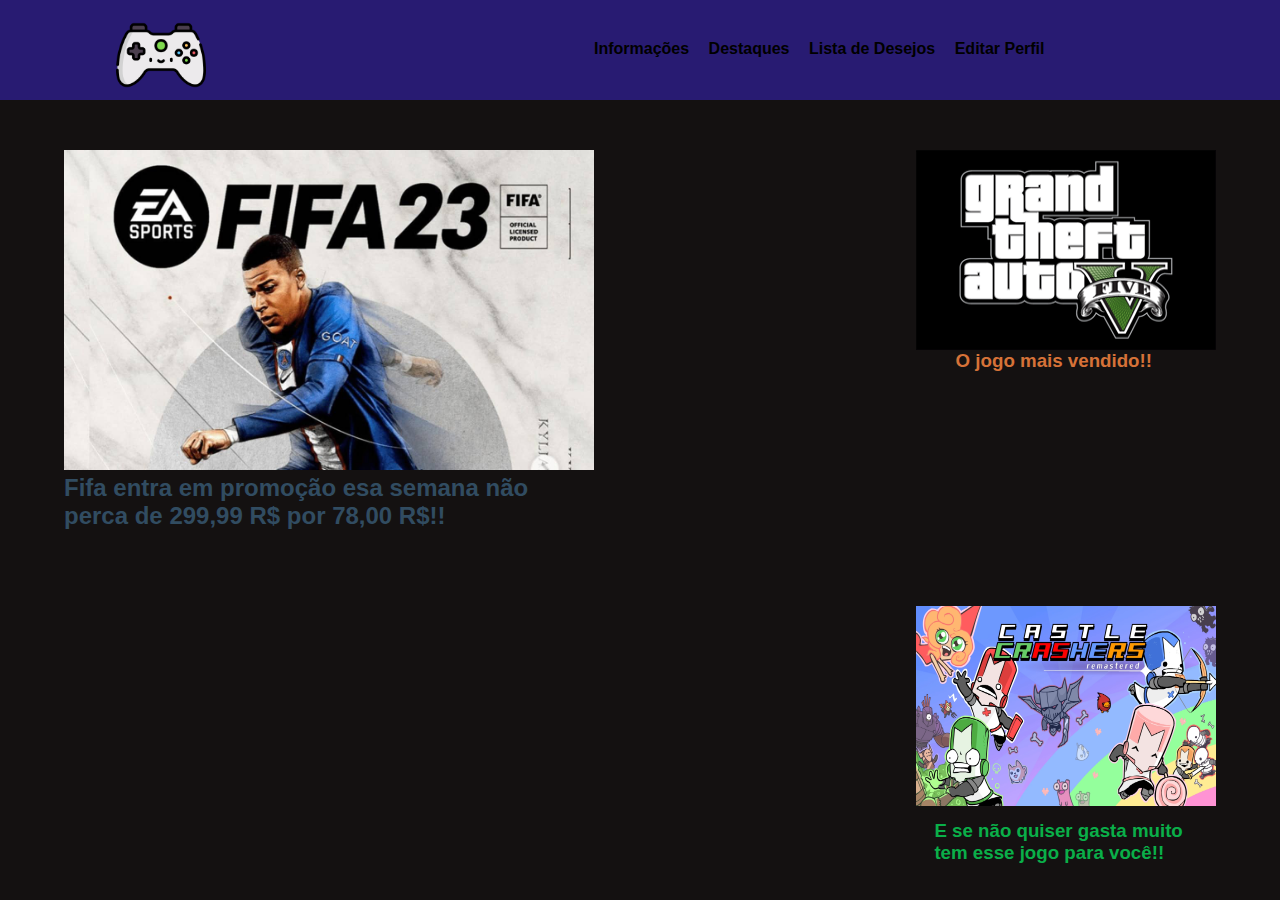
==== index.html @ 8fbac7ab "adionandosite" ====
<!DOCTYPE html>
<html lang="en">

<head>
    <style></style>
    <meta charset="UTF-8">
    <meta http-equiv="X-UA-Compatible" content="IE=edge">
    <meta name="viewport" content="width=device-width, initial-scale=1.0">
    <link rel="stylesheet" href="style.css" type="text/css">
    <title>Games</title>
</head>

<body>
    <header>
        <main>
            <div class="header-1">
                <div class="center">
                    <div class="logo"><a href="#"><img src="img/1451303.png" width="90px" height="90px"></a></div>
                    <!--logo-->
                    <div class="menu">
                        <a href="2 pag.html">Informações</a>
                        <a href="3 pag.html">Destaques</a>
                        <a href="#">Lista de Desejos</a>
                        <a href="#">Editar Perfil</a>
                    </div><!--menu-->
                </div><!--center-->
            </div><!--header-1-->


        </main>
    </header>

    <div class="img"><img src="img/FIFA-23-capa.jpg"  width="530" height="320"></div> <div class="inf"><span style="color: rgb(49, 76, 97);"><h2>Fifa entra em promoção esa semana não perca de 299,99 R$ por 78,00 R$!! </h2></span></div>
    <div class="img2"><img src="img/grand-theft-auto-5-logo-54E30512F6-seeklogo.com.png"  width="300" height="200"></div> <div class="inf2"><Span style="color: rgb(214, 114, 56);"><h3>O jogo mais vendido!!</h3></Span></div>
    <div class="img3"><img src="img/1664a22b13e4fa07a3b8b89126e8f63848c6031d568a00769d1d7b312c695a63.avif" width="300" height="200" ></div><div class="inf3"><Span style="color: rgb(10, 175, 73);"><h3>E se não quiser gasta muito tem esse jogo para você!!</h3></Span></div>
</body>

</html>
---- style.css ----
* {
    margin: 0px;
    padding: 0px;
    box-sizing: border-box;
}


.header-1 {
    background-color: rgb(40, 27, 114);
    height: 100px;
}

.center {
    display: flex;
    flex-wrap: wrap;
    max-width: 1100px;
    margin: 0 auto;
    padding: 0 2%;
}

html, body {
    font-family:Verdana, Geneva, Tahoma, sans-serif ;
    background-color: rgb(20, 17, 17);
    height: 100%;
    overflow: -moz-hidden-unscrollable;
}


.header {
    padding: 20px 0;
}


.logo {
    margin-top: 10px;
    width: 20%;
}

.menu {
    margin-top: 40px;
    width: 70%;
    text-align: right;
}

.menu a {
    color: black;
    text-decoration: none;
    font-weight: bold;
    margin-right: 15px;
}

.img {

    text-align: left;
    background: url(<img/FIFA-23-capa.jpg>), rgb(20, 17, 17) 50% / content-box;
    margin-top: 50px;
    margin-left: 5%;
}

.img2 {
    position: absolute;
    opacity: 9;
    top: 150px;
    right: 5%;

}

.img3 {
    position: absolute;
    opacity: 9;
    bottom: 10%;
    right: 5%;

}

.inf {
    margin-left: 5%;
    margin-right: 55%;
}

.inf2{
    font-family: Verdana, Geneva, Tahoma, sans-serif;
    position: absolute;
    opacity: 9;
    top: 350px;
    right: 10%;
}
.inf3 {
    position: absolute;
    opacity: 9;
    bottom: 4%;
    right: 5%;
margin-left: 73%;
}
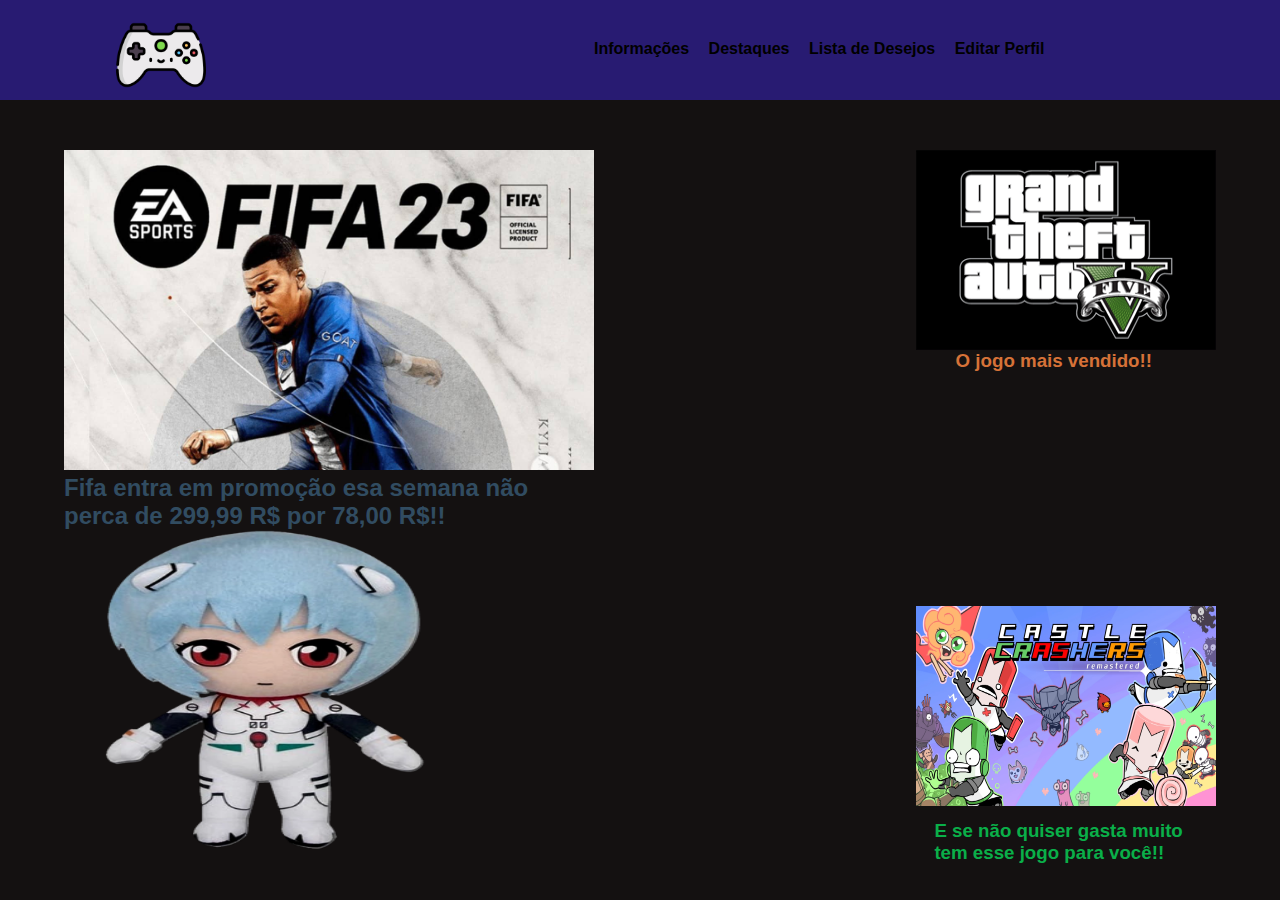
==== commit 8704abf3: "a" ====
--- a/index.html
+++ b/index.html
@@ -33,6 +33,7 @@
     <div class="img"><img src="img/FIFA-23-capa.jpg"  width="530" height="320"></div> <div class="inf"><span style="color: rgb(49, 76, 97);"><h2>Fifa entra em promoção esa semana não perca de 299,99 R$ por 78,00 R$!! </h2></span></div>
     <div class="img2"><img src="img/grand-theft-auto-5-logo-54E30512F6-seeklogo.com.png"  width="300" height="200"></div> <div class="inf2"><Span style="color: rgb(214, 114, 56);"><h3>O jogo mais vendido!!</h3></Span></div>
     <div class="img3"><img src="img/1664a22b13e4fa07a3b8b89126e8f63848c6031d568a00769d1d7b312c695a63.avif" width="300" height="200" ></div><div class="inf3"><Span style="color: rgb(10, 175, 73);"><h3>E se não quiser gasta muito tem esse jogo para você!!</h3></Span></div>
+    <div class="reichikita"><img src="img/Reiplush.webp" height="320" width="530"></div>
 </body>
 
 </html>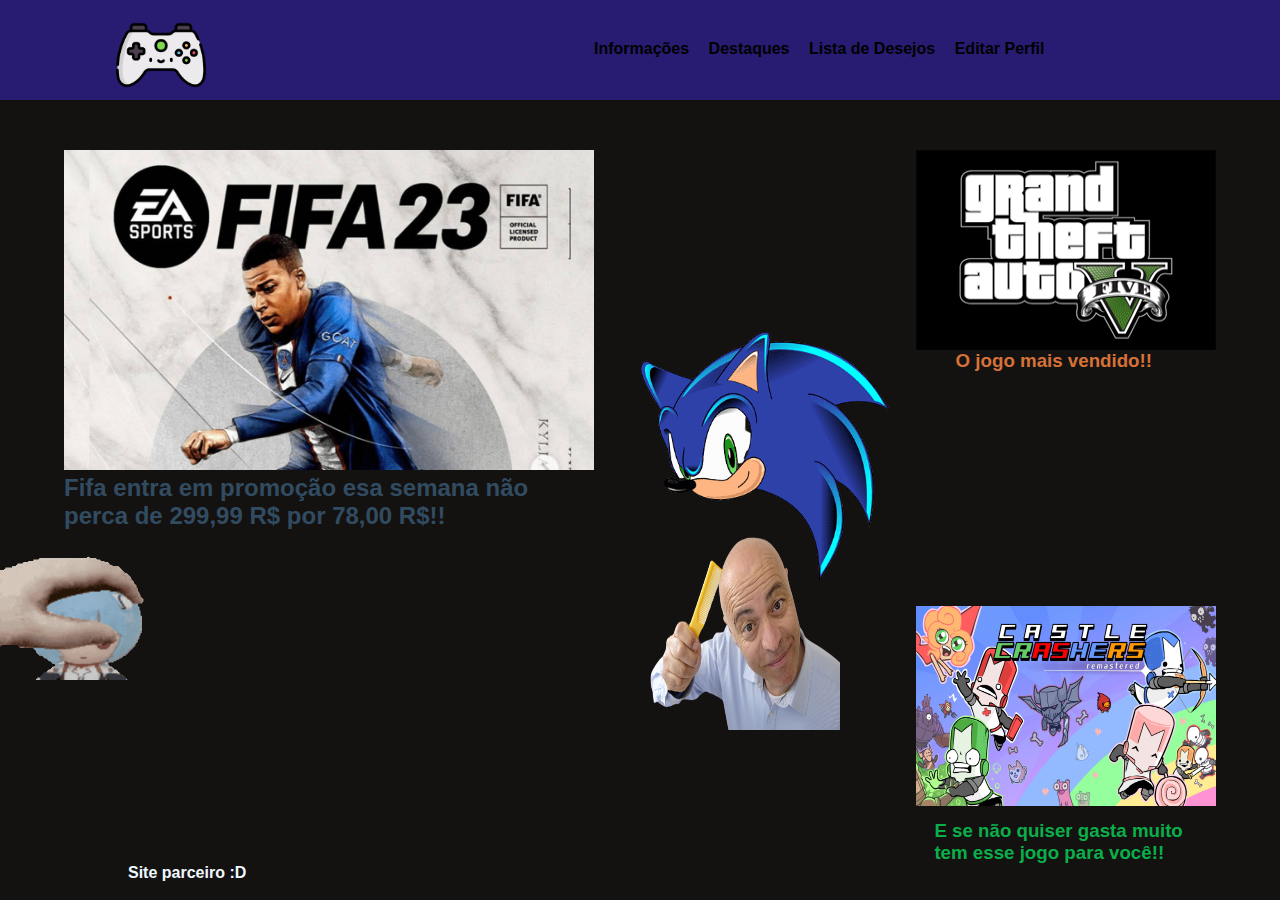
==== commit 7c52c1de: "aa" ====
--- a/index.html
+++ b/index.html
@@ -33,7 +33,10 @@
     <div class="img"><img src="img/FIFA-23-capa.jpg"  width="530" height="320"></div> <div class="inf"><span style="color: rgb(49, 76, 97);"><h2>Fifa entra em promoção esa semana não perca de 299,99 R$ por 78,00 R$!! </h2></span></div>
     <div class="img2"><img src="img/grand-theft-auto-5-logo-54E30512F6-seeklogo.com.png"  width="300" height="200"></div> <div class="inf2"><Span style="color: rgb(214, 114, 56);"><h3>O jogo mais vendido!!</h3></Span></div>
     <div class="img3"><img src="img/1664a22b13e4fa07a3b8b89126e8f63848c6031d568a00769d1d7b312c695a63.avif" width="300" height="200" ></div><div class="inf3"><Span style="color: rgb(10, 175, 73);"><h3>E se não quiser gasta muito tem esse jogo para você!!</h3></Span></div>
-    <div class="reichikita"><img src="img/Reiplush.webp" height="320" width="530"></div>
+    <div class="img4"><a href="https://www.sonicthehedgehog.com/"><img src="img/FireShot_Capture_038_-__b__-_URGENTE_-_1500chan.org-removebg-preview (1).png" width="250" height="250"></a></div>
+    <div class="img5"><a href="https://www.google.com/search?q=pente+para+carecas&rlz=1C1ONGR_pt-PTBR1003BR1003&oq=pente+&aqs=chrome.0.69i59j69i64j69i57j0i433i512j0i512j0i433i512j0i512j69i60.2451j0j7&sourceid=chrome&ie=UTF-8#fpstate=ive&vld=cid:bfdc6a02,vid:CZKc-mrT8vg"><img src="img/istockphoto-969274164-170667a-removebg-preview.png" width="200" height="200"></a></div>
+    <div class="gif"><a href="http://marvelstudios.site/"><img src="img/394660f927d65eff2baf0f1579c699d4.gif" width="150" height="150"></a></div>
+    <div class="inf4"><Span style="color: aliceblue;"><h4>Site parceiro :D</h4></Span></div>
 </body>
 
 </html>--- a/style.css
+++ b/style.css
@@ -22,7 +22,7 @@
     font-family:Verdana, Geneva, Tahoma, sans-serif ;
     background-color: rgb(20, 17, 17);
     height: 100%;
-    overflow: -moz-hidden-unscrollable;
+    overflow: hidden;
 }
 
 
@@ -91,4 +91,23 @@
     bottom: 4%;
     right: 5%;
 margin-left: 73%;
+}
+
+.img4{
+    position: absolute;
+    opacity: 9;
+    left: 50%;
+    bottom: 35%;
+
+}
+.img5{
+    position: absolute;
+    opacity: 9;
+    left: 50%;
+}
+.inf4{
+    position: absolute;
+    opacity: 9;
+    bottom: 2%;
+    left: 10%;
 }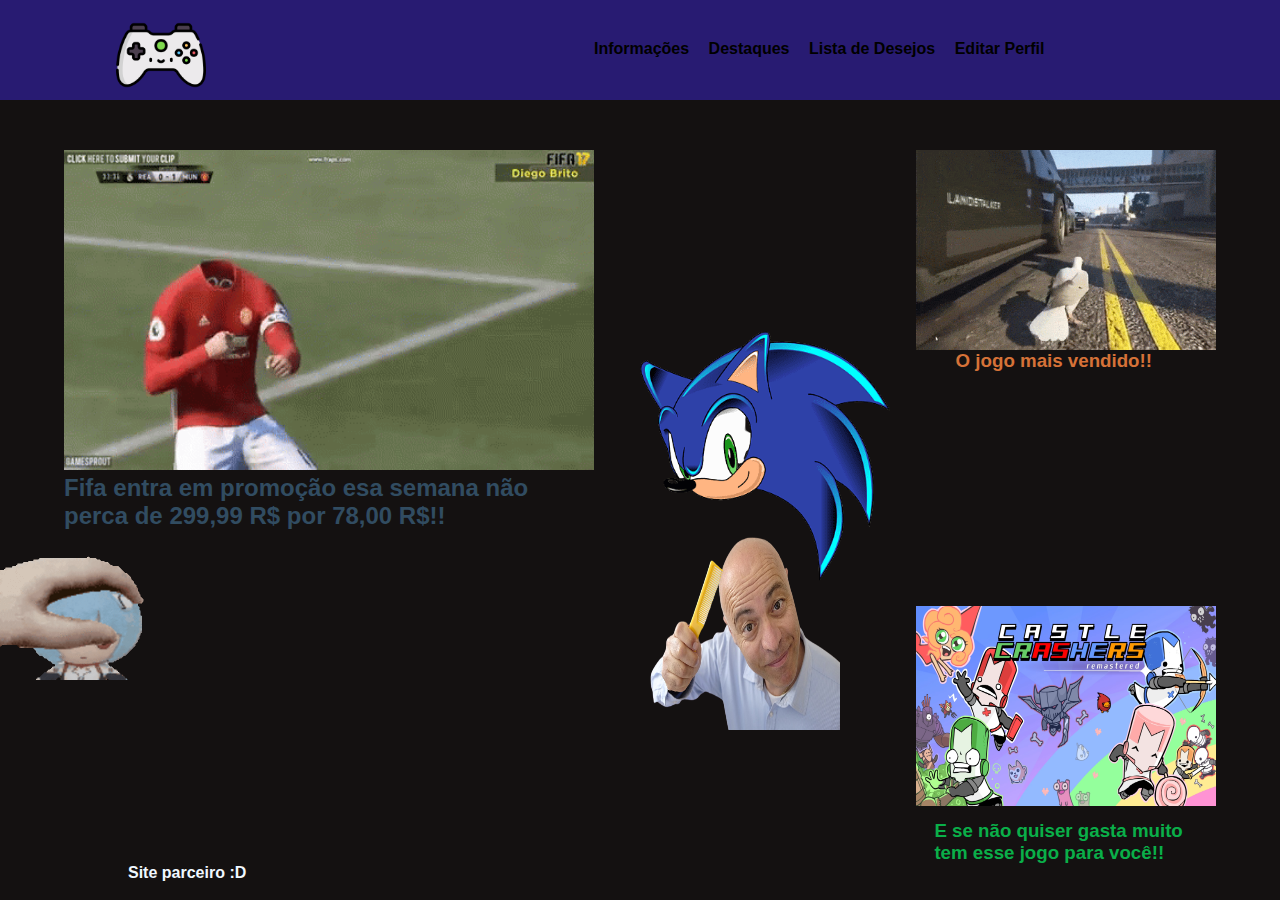
==== commit 9a4c8984: "sonio" ====
--- a/index.html
+++ b/index.html
@@ -30,8 +30,8 @@
         </main>
     </header>
 
-    <div class="img"><img src="img/FIFA-23-capa.jpg"  width="530" height="320"></div> <div class="inf"><span style="color: rgb(49, 76, 97);"><h2>Fifa entra em promoção esa semana não perca de 299,99 R$ por 78,00 R$!! </h2></span></div>
-    <div class="img2"><img src="img/grand-theft-auto-5-logo-54E30512F6-seeklogo.com.png"  width="300" height="200"></div> <div class="inf2"><Span style="color: rgb(214, 114, 56);"><h3>O jogo mais vendido!!</h3></Span></div>
+    <div class="img"><img src="img/DefenselessObedientBluebird-size_restricted.gif"  width="530" height="320"></div> <div class="inf"><span style="color: rgb(49, 76, 97);"><h2>Fifa entra em promoção esa semana não perca de 299,99 R$ por 78,00 R$!! </h2></span></div>
+    <div class="img2"><img src="img/giphy.gif"  width="300" height="200"></div> <div class="inf2"><Span style="color: rgb(214, 114, 56);"><h3>O jogo mais vendido!!</h3></Span></div>
     <div class="img3"><img src="img/1664a22b13e4fa07a3b8b89126e8f63848c6031d568a00769d1d7b312c695a63.avif" width="300" height="200" ></div><div class="inf3"><Span style="color: rgb(10, 175, 73);"><h3>E se não quiser gasta muito tem esse jogo para você!!</h3></Span></div>
     <div class="img4"><a href="https://www.sonicthehedgehog.com/"><img src="img/FireShot_Capture_038_-__b__-_URGENTE_-_1500chan.org-removebg-preview (1).png" width="250" height="250"></a></div>
     <div class="img5"><a href="https://www.google.com/search?q=pente+para+carecas&rlz=1C1ONGR_pt-PTBR1003BR1003&oq=pente+&aqs=chrome.0.69i59j69i64j69i57j0i433i512j0i512j0i433i512j0i512j69i60.2451j0j7&sourceid=chrome&ie=UTF-8#fpstate=ive&vld=cid:bfdc6a02,vid:CZKc-mrT8vg"><img src="img/istockphoto-969274164-170667a-removebg-preview.png" width="200" height="200"></a></div>
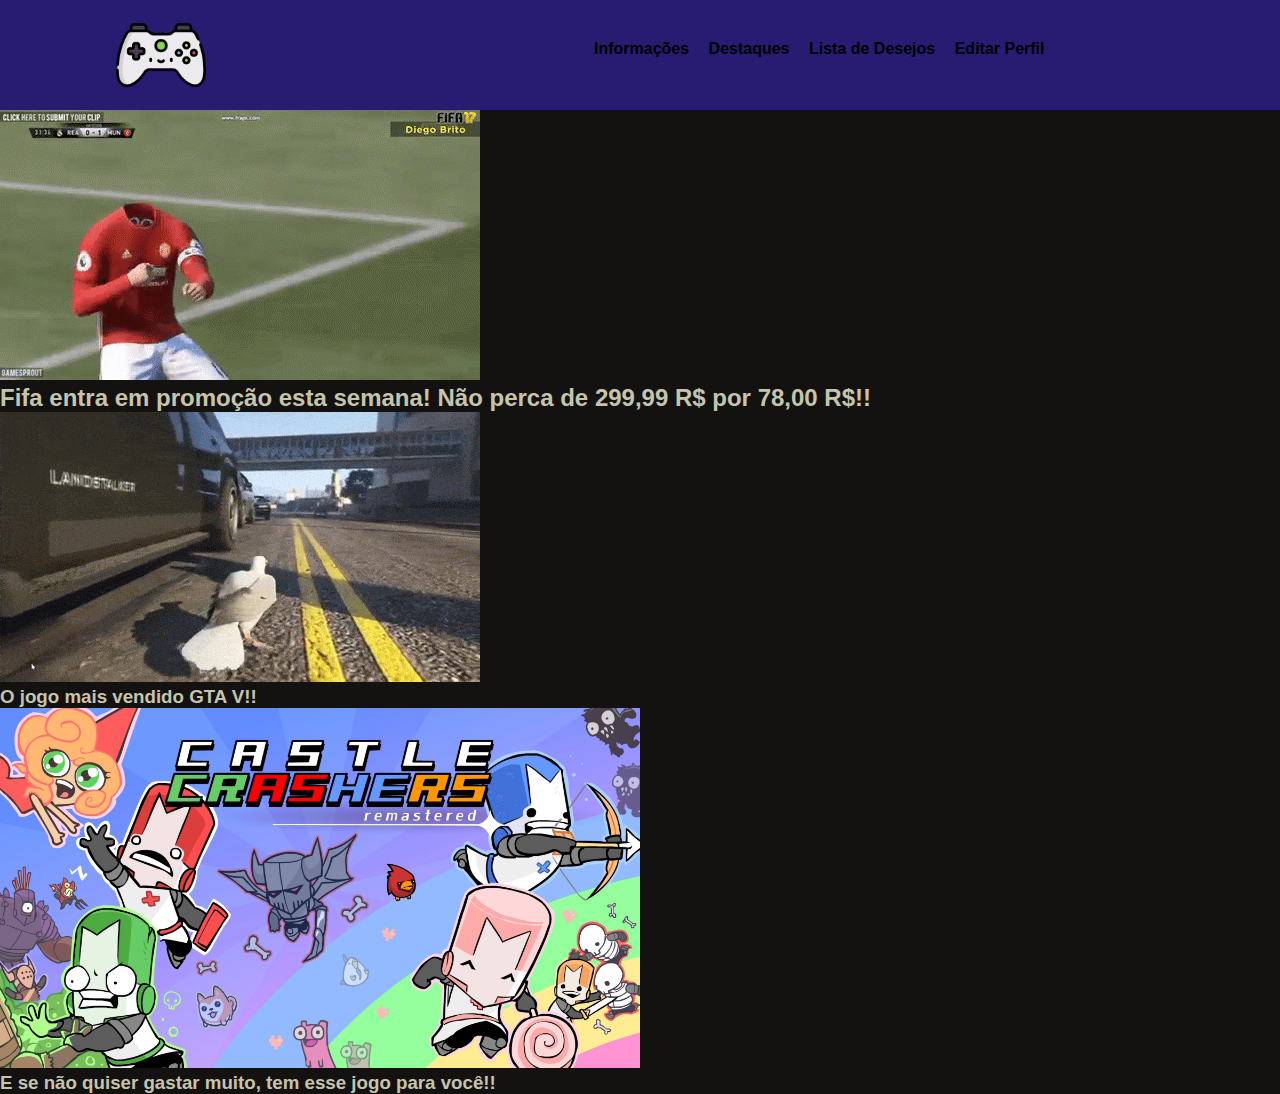
==== commit bedbefe9: "aa" ====
--- a/index.html
+++ b/index.html
@@ -1,42 +1,42 @@
 <!DOCTYPE html>
 <html lang="en">
-
 <head>
-    <style></style>
     <meta charset="UTF-8">
     <meta http-equiv="X-UA-Compatible" content="IE=edge">
     <meta name="viewport" content="width=device-width, initial-scale=1.0">
-    <link rel="stylesheet" href="style.css" type="text/css">
+    <link rel="stylesheet" href="2 pag.css" type="text/css">
     <title>Games</title>
-</head>
-
+ </head>
 <body>
-    <header>
-        <main>
+    <div class="container">
+        <header>
             <div class="header-1">
                 <div class="center">
                     <div class="logo"><a href="#"><img src="img/1451303.png" width="90px" height="90px"></a></div>
-                    <!--logo-->
                     <div class="menu">
                         <a href="2 pag.html">Informações</a>
                         <a href="3 pag.html">Destaques</a>
                         <a href="#">Lista de Desejos</a>
                         <a href="#">Editar Perfil</a>
-                    </div><!--menu-->
-                </div><!--center-->
-            </div><!--header-1-->
+                    </div>
+                </div>
+            </div>
+        </header>
 
-
-        </main>
-    </header>
-
-    <div class="img"><img src="img/DefenselessObedientBluebird-size_restricted.gif"  width="530" height="320"></div> <div class="inf"><span style="color: rgb(49, 76, 97);"><h2>Fifa entra em promoção esa semana não perca de 299,99 R$ por 78,00 R$!! </h2></span></div>
-    <div class="img2"><img src="img/giphy.gif"  width="300" height="200"></div> <div class="inf2"><Span style="color: rgb(214, 114, 56);"><h3>O jogo mais vendido!!</h3></Span></div>
-    <div class="img3"><img src="img/1664a22b13e4fa07a3b8b89126e8f63848c6031d568a00769d1d7b312c695a63.avif" width="300" height="200" ></div><div class="inf3"><Span style="color: rgb(10, 175, 73);"><h3>E se não quiser gasta muito tem esse jogo para você!!</h3></Span></div>
-    <div class="img4"><a href="https://www.sonicthehedgehog.com/"><img src="img/FireShot_Capture_038_-__b__-_URGENTE_-_1500chan.org-removebg-preview (1).png" width="250" height="250"></a></div>
-    <div class="img5"><a href="https://www.google.com/search?q=pente+para+carecas&rlz=1C1ONGR_pt-PTBR1003BR1003&oq=pente+&aqs=chrome.0.69i59j69i64j69i57j0i433i512j0i512j0i433i512j0i512j69i60.2451j0j7&sourceid=chrome&ie=UTF-8#fpstate=ive&vld=cid:bfdc6a02,vid:CZKc-mrT8vg"><img src="img/istockphoto-969274164-170667a-removebg-preview.png" width="200" height="200"></a></div>
-    <div class="gif"><a href="http://marvelstudios.site/"><img src="img/394660f927d65eff2baf0f1579c699d4.gif" width="150" height="150"></a></div>
-    <div class="inf4"><Span style="color: aliceblue;"><h4>Site parceiro :D</h4></Span></div>
+        <div class="main-content">
+            <div class="image-item">
+                <img src="img/DefenselessObedientBluebird-size_restricted.gif" alt="Imagem 1">
+                <div class="image-caption"><span style="color:  rgb(197, 197, 173);"><h2>Fifa entra em promoção esta semana! Não perca de 299,99 R$ por 78,00 R$!!</h2><span></span></div>
+            </div>
+            <div class="image-item">
+                <img src="img/giphy.gif" alt="Imagem 2">
+                <div class="image-caption2"><span style="color: rgb(197, 197, 173);"><h3>O jogo mais vendido GTA V!!</h3></span></div>
+            </div>
+            <div class="image-item">
+                <img src="img/1664a22b13e4fa07a3b8b89126e8f63848c6031d568a00769d1d7b312c695a63.avif" alt="Imagem 3" width="50%">
+                <div class="image-caption3"><span style="color:  rgb(197, 197, 173);"><h3>E se não quiser gastar muito, tem esse jogo para você!!</h3></span></div>
+            </div>
+        </div>
+    </div>
 </body>
-
-</html>+</html>
--- a/2 pag.css
+++ b/2 pag.css
@@ -0,0 +1,72 @@
+* {
+    margin: 0;
+    padding: 0;
+    box-sizing: border-box;
+  }
+
+  .header-1 {
+    background-color: rgb(40, 27, 114);
+    height: 110px;
+  }
+
+  .center {
+    display: flex;
+    flex-wrap: wrap;
+    max-width: 1100px;
+    margin: 0 auto;
+    padding: 0 2%;
+  }
+
+  html, body {
+    font-family: Verdana, Geneva, Tahoma, sans-serif;
+    background-color: rgb(20, 17, 17);
+    height: 100%;
+  }
+
+  .header {
+    padding: 20px 0;
+  }
+
+  .logo {
+    margin-top: 10px;
+    width: 20%;
+  }
+
+  .menu {
+    margin-top: 40px;
+    width: 70%;
+    text-align: right;
+  }
+
+  .menu a {
+    color: black;
+    text-decoration: none;
+    font-weight: bold;
+    margin-right: 15px;
+  }
+
+  .color {
+    background-color: rgb(20, 19, 19);
+    height: 900px;
+  }
+
+  .content {
+    display: flex;
+    justify-content: space-between;
+    margin: 20px;
+  }
+
+  .img {
+    flex-basis: 45%;
+  }
+
+  .img img {
+    width: 60%;
+    height: 70%;
+  }
+
+  .inf {
+    flex-basis: 45%;
+    color: rgb(197, 197, 173);
+    padding: 20px;
+  }